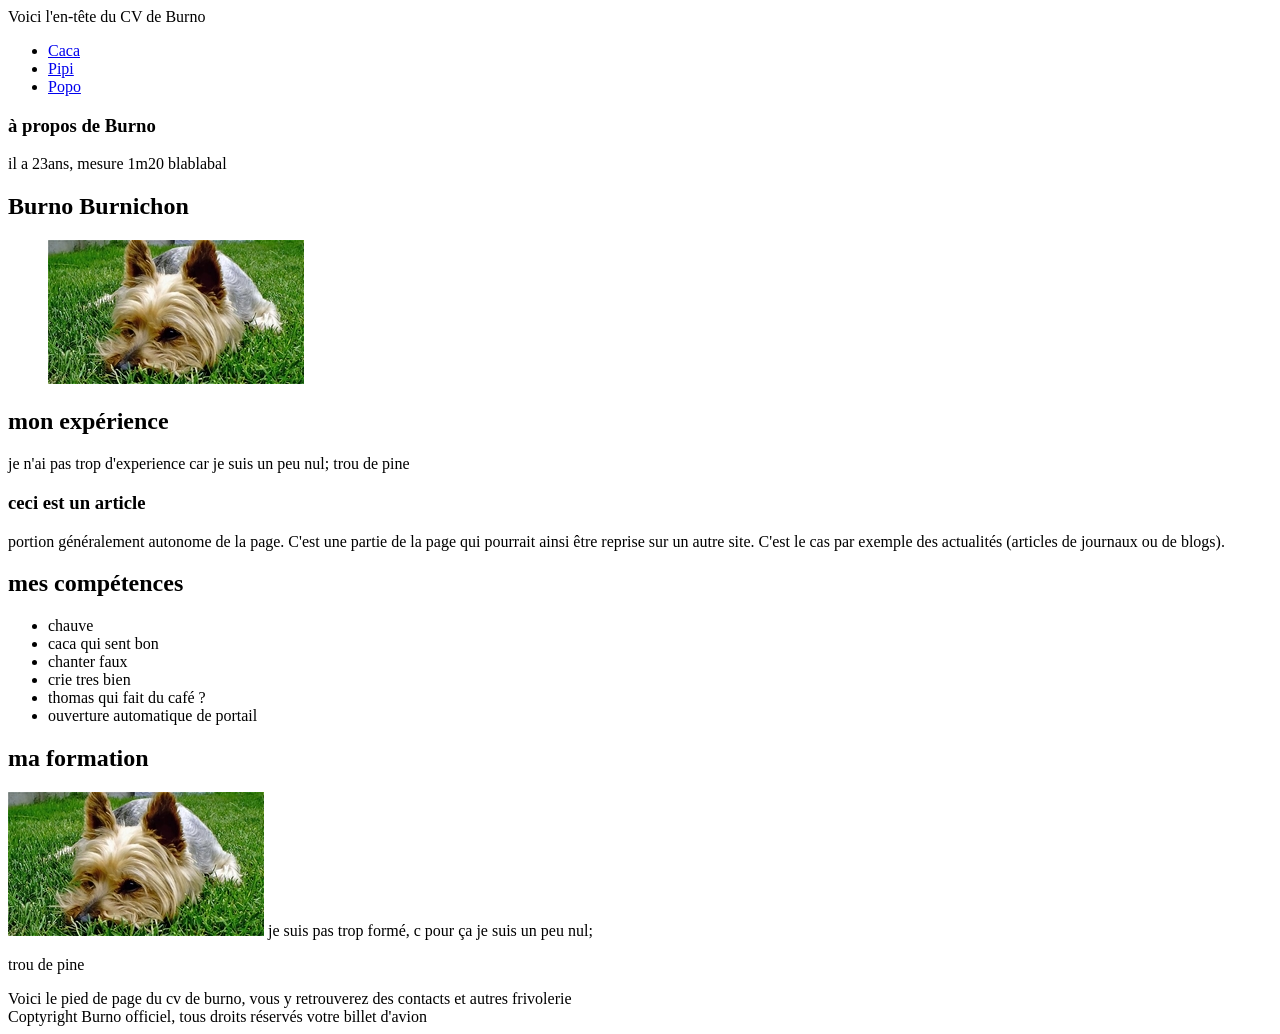
==== CV.html @ 0e590629 "ajout des structures de la page en html" ====
<!DOCTYPE html>
<html>
    <head>
        <meta charset="utf-8" />
        <title>CV de Burno</title>
    </head>


<body>
    <header>
        Voici l'en-tête du CV de Burno
    </header>

    <nav>
        <ul>
            <li><a href="caca.html">Caca</a></li>
            <li><a href="pipi.html">Pipi</a></li>
            <li><a href="popo.html">Popo</a></li>
        </ul>
    </nav>

    <section>
        <aside>
            <h1>à propos de Burno</h1>
            <p>il a 23ans, mesure 1m20 blablabal</p>
        </aside>

        <h1>Burno Burnichon</h1>

        <figure>
            <a href="images/chien.jpg">
                <img src="images/chien_mini.jpg" alt="Photo d'un chien" title="cliquez pour agrandir">
            </a>
        </figure>

    </section>

    <section>
        <h2>mon expérience</h2>
        <p>je n'ai pas trop <span class="nul">d'experience</span>  car je suis un peu nul; trou de pine</p>

        <article>
            <h1>ceci est un article</h1>
            <p>portion généralement autonome de la page. C'est une partie de la page qui pourrait ainsi être reprise sur un autre site. C'est le cas par exemple des actualités (articles de journaux ou de blogs).</p>
        </article>
    </section>

    <section>
        <h2>mes compétences</h2>
        <p><ul>
            <li>chauve</li>
            <li>caca qui sent bon</li>
            <li>chanter faux</li>
            <li>crie tres bien</li>
            <li>thomas qui fait du café ?</li>
            <li>ouverture automatique de portail</li>
        </ul></p>
    </section>

    <section>
        <h2>ma formation</h2>
        <p class="liste"><img src="images/chien_mini.jpg" class="imgfloat" alt="image qui flotte"> je suis pas trop formé, c pour ça je suis un peu nul; </p>
        <p class="clear"> trou de pine </p>
    </section>


    <footer>
        Voici le pied de page du cv de burno, vous y retrouverez des contacts et autres frivolerie <br>
        Coptyright Burno officiel, tous droits réservés votre billet d'avion
    </footer>

</body>
</html>
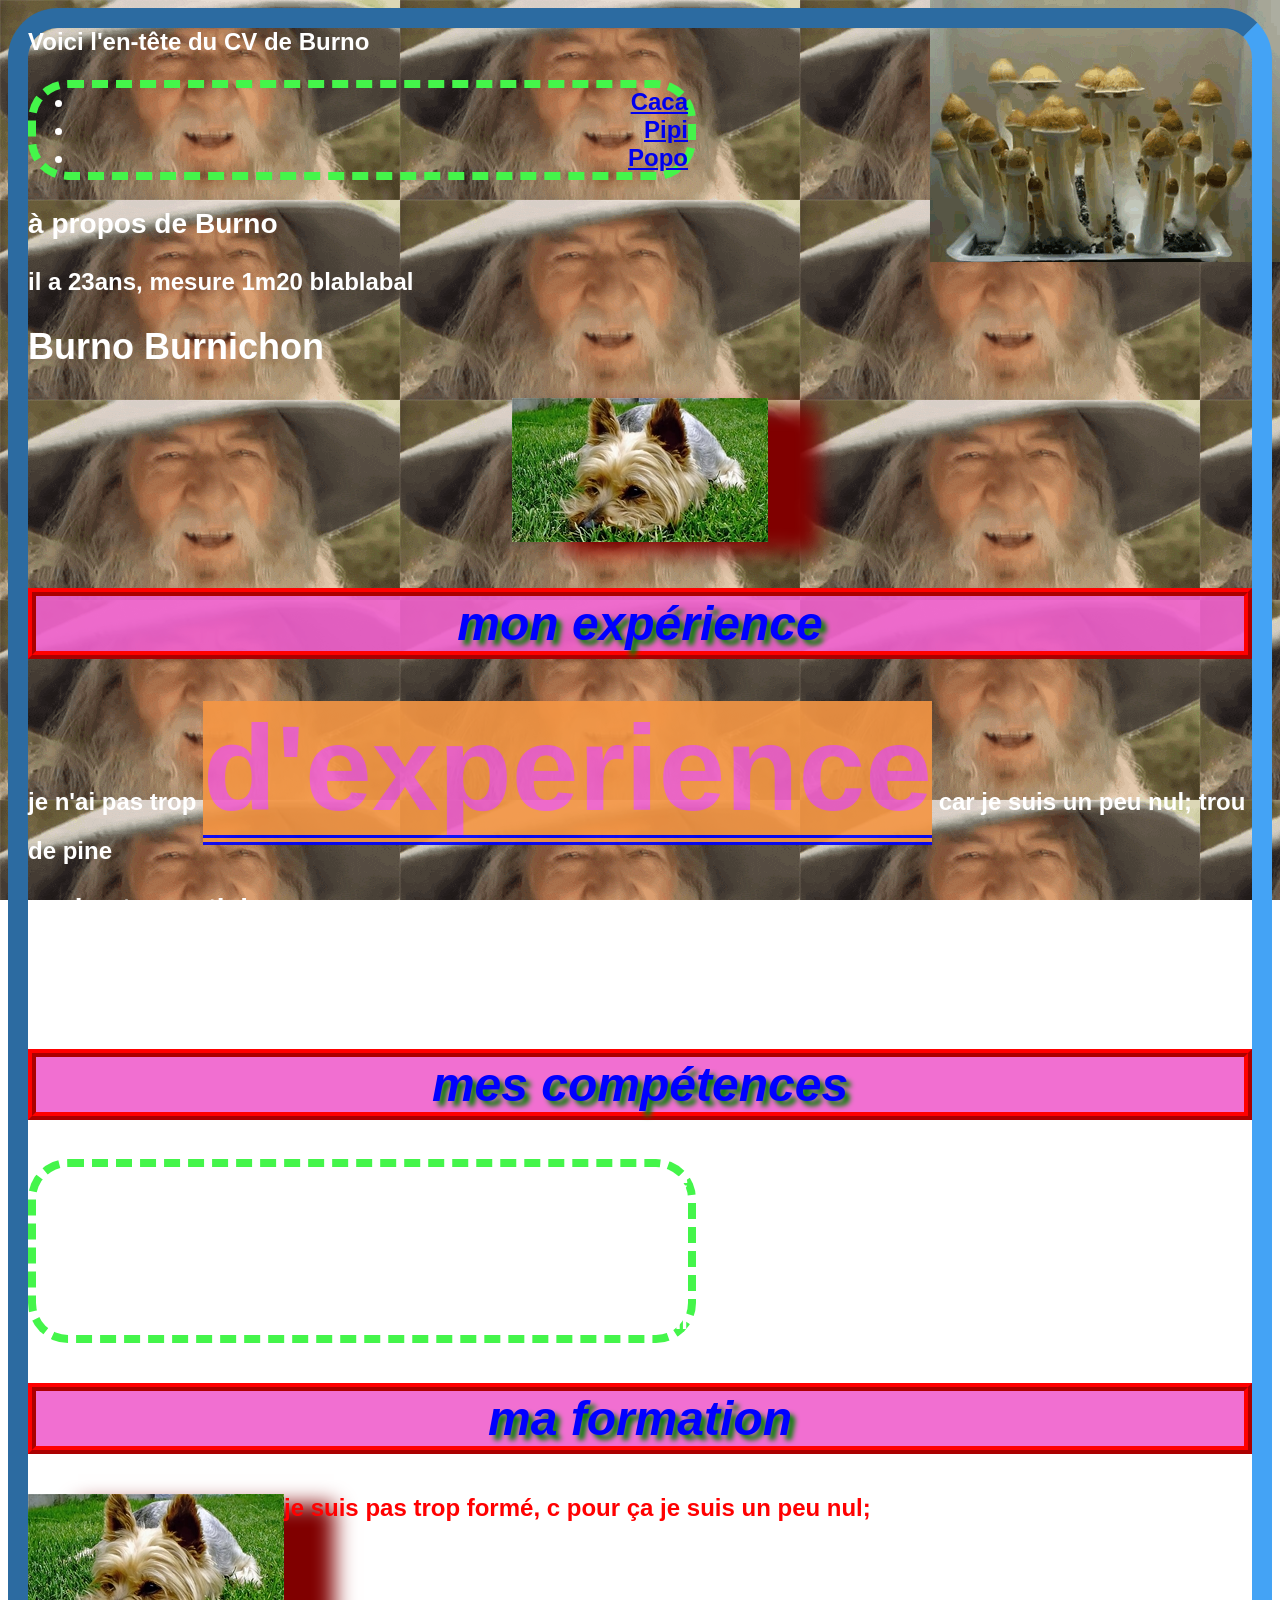
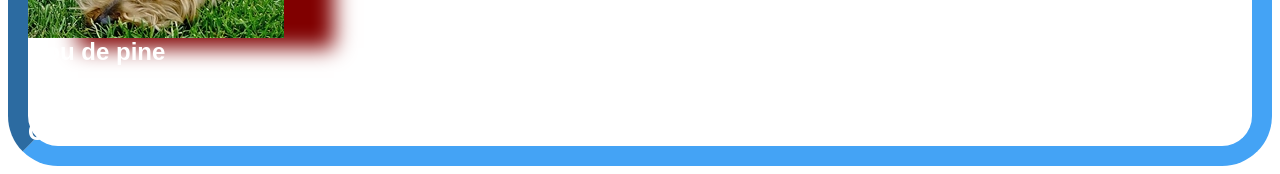
==== commit d5e67844: "chgt dans la base modif g pa kompri" ====
--- a/CV.html
+++ b/CV.html
@@ -2,6 +2,7 @@
 <html>
     <head>
         <meta charset="utf-8" />
+        <link rel="stylesheet" href="style.css" />
         <title>CV de Burno</title>
     </head>
 
--- a/style.css
+++ b/style.css
@@ -0,0 +1,108 @@
+@font-face {
+    font-family: 'Komika';
+    src: url('font/Komika.eot') format('eot'),
+        url('font/Komika.woff') format('woff'),
+        url('font/Komika.svg') format('svg'),
+        url('font/Komika.ttf') format('truetype');
+}
+
+*
+{
+    font-family: Arial, "Arial black", Georgia, Komika, "Times New Roman", serif;
+}
+
+.liste
+{
+    color: red;
+    /*font-size: 1em;*/
+    font-weight: bold;
+}
+
+p:hover, ul:hover
+{
+    background-color: yellow;
+    color: green;
+}
+
+h2
+{
+  color: blue;
+  font-size: 2em;
+  font-style: italic;
+  text-align: center;
+  background-color:rgba(240,96,204,0.9);
+  border: 8px #FF0000 ridge;
+  text-shadow: 5px 5px 5px green;
+  /*background-image: url(images/gandalf.gif);*/
+}
+
+.nul
+{
+    color: rgb(240,96,204);
+    font-size: 5em;
+    font-weight: bold;
+    background-color: #F59644;
+    opacity: 0.9;
+    border-bottom: 10px blue double;
+
+}
+
+.imgfloat
+{
+    float: left;
+}
+
+.clear
+{
+    clear: both;
+}
+
+ul
+{
+    border: 8px #44F54A dashed;
+    border-radius: 40px;
+    width: 50%;
+}
+
+li
+{text-align: right;
+}
+
+img
+{
+    box-shadow: 50px 10px 20px maroon;
+}
+
+figure
+{
+    text-align: center;
+}
+
+body
+{
+    background: url('images/champi.gif') fixed no-repeat top right,url(images/gandalf.gif) fixed;
+    /*background-image: url(images/gandalf.gif);*/
+    /*background-attachment: fixed;*/
+    /*background: url(images/gandalf.gif) fixed;*/
+    color: white;
+    font-weight: bold;
+    font-size: 1.5em;
+    border: 20px #44A3F5 inset;
+    border-radius: 50px;
+}
+
+ul:active
+{
+    background-color: pink;
+}
+
+a:focus /* Quand le visiteur sélectionne le lien */
+{
+    background-color: #FFCC66;
+    border: 20px #FFCC66 dashed ;
+}
+
+a:visited /* Quand le visiteur a déjà vu la page concernée */
+{
+    color: #AAA; /* Appliquer une couleur grise */
+}
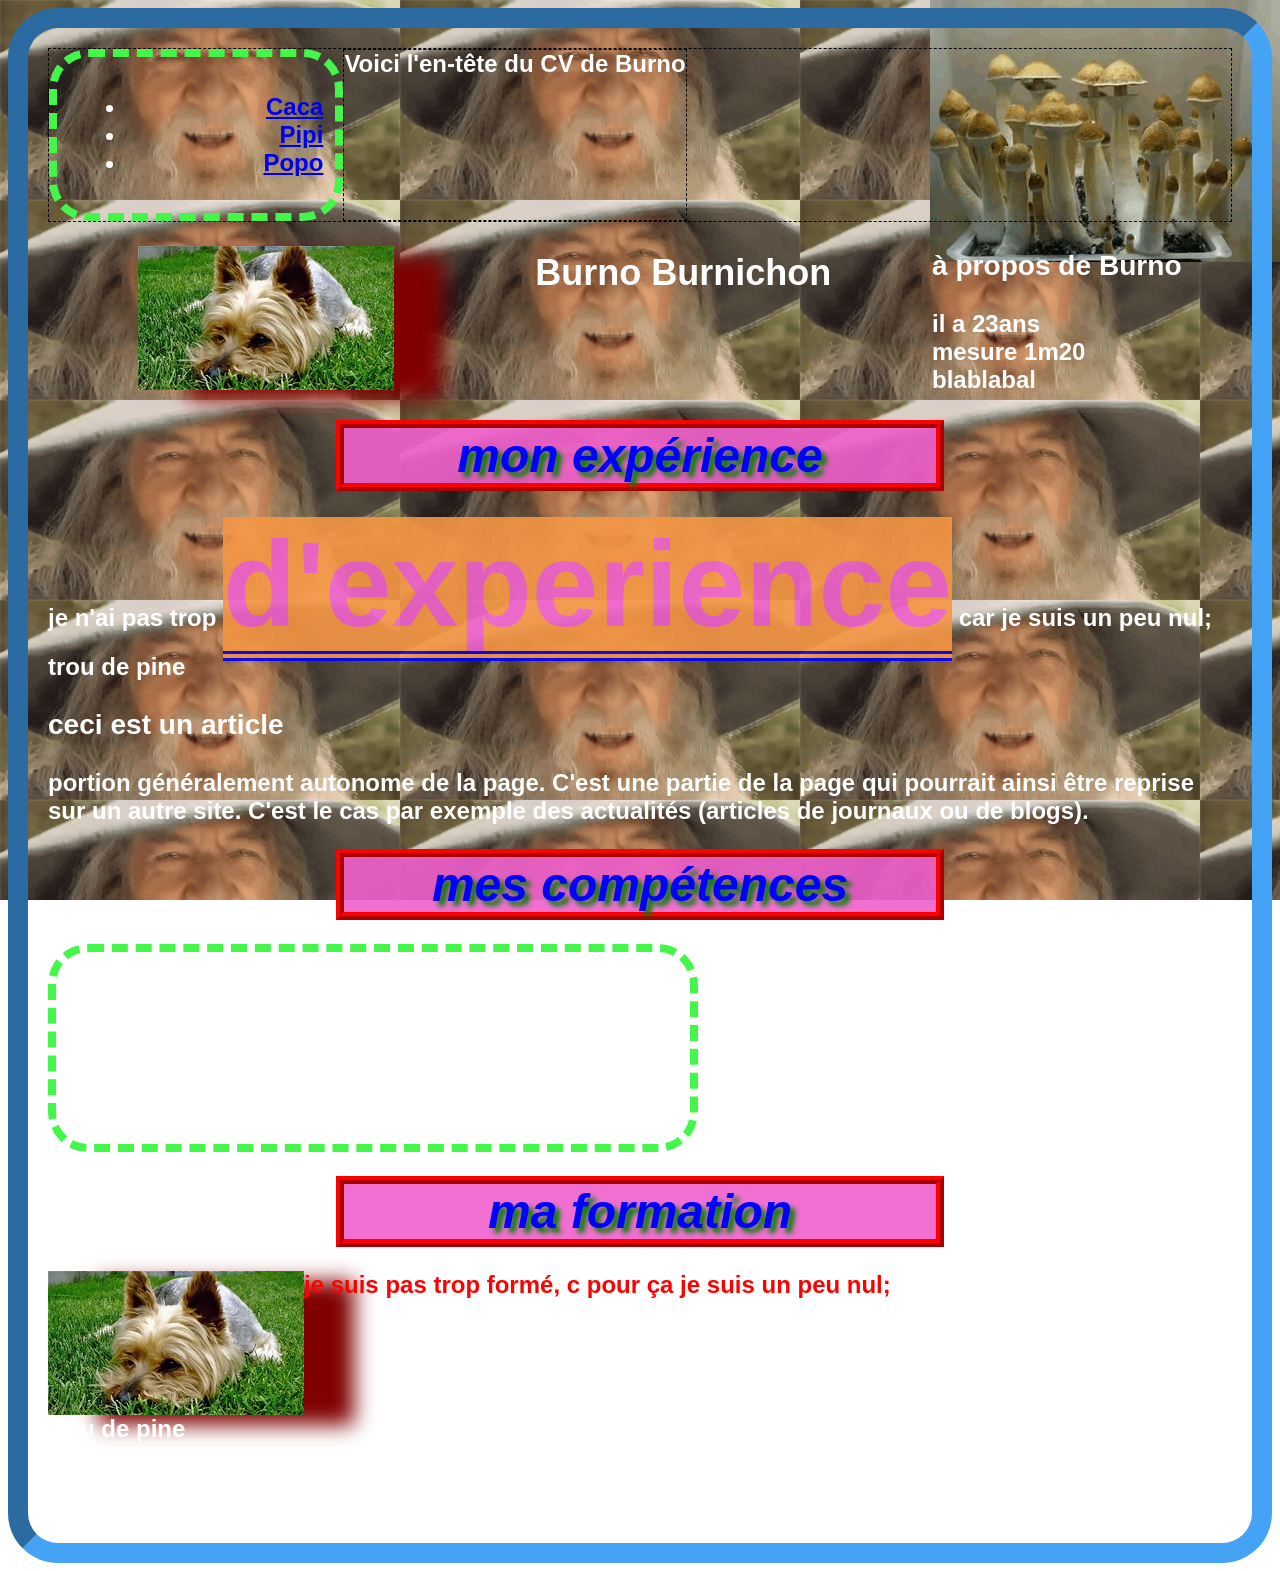
==== commit 04179e44: "ajout d'une structure a mon CV avec flexbox et les boites" ====
--- a/CV.html
+++ b/CV.html
@@ -1,29 +1,33 @@
 <!DOCTYPE html>
 <html>
-    <head>
-        <meta charset="utf-8" />
-        <link rel="stylesheet" href="style.css" />
-        <title>CV de Burno</title>
-    </head>
+
+<head>
+    <meta charset="utf-8" />
+    <link rel="stylesheet" href="style.css" />
+    <title>CV de Burno</title>
+</head>
 
 
 <body>
-    <header>
-        Voici l'en-tête du CV de Burno
-    </header>
+    <section id="conteneur">
+        <header>
+            Voici l'en-tête du CV de Burno
+        </header>
 
-    <nav>
-        <ul>
-            <li><a href="caca.html">Caca</a></li>
-            <li><a href="pipi.html">Pipi</a></li>
-            <li><a href="popo.html">Popo</a></li>
-        </ul>
-    </nav>
+        <nav>
+            <ul>
+                <li><a href="caca.html">Caca</a></li>
+                <li><a href="pipi.html">Pipi</a></li>
+                <li><a href="popo.html">Popo</a></li>
+            </ul>
+        </nav>
+    </section>
 
-    <section>
+
+    <section id=conteneur2>
         <aside>
             <h1>à propos de Burno</h1>
-            <p>il a 23ans, mesure 1m20 blablabal</p>
+            <p>il a 23ans<br> mesure 1m20<br> blablabal</p>
         </aside>
 
         <h1>Burno Burnichon</h1>
@@ -38,7 +42,7 @@
 
     <section>
         <h2>mon expérience</h2>
-        <p>je n'ai pas trop <span class="nul">d'experience</span>  car je suis un peu nul; trou de pine</p>
+        <p>je n'ai pas trop <span class="nul">d'experience</span>  car je suis un peu nul; <br> trou de pine</p>
 
         <article>
             <h1>ceci est un article</h1>
@@ -48,7 +52,7 @@
 
     <section>
         <h2>mes compétences</h2>
-        <p><ul>
+        <p><ul class="list">
             <li>chauve</li>
             <li>caca qui sent bon</li>
             <li>chanter faux</li>
--- a/style.css
+++ b/style.css
@@ -33,6 +33,9 @@
   background-color:rgba(240,96,204,0.9);
   border: 8px #FF0000 ridge;
   text-shadow: 5px 5px 5px green;
+  width: 50%;
+  min-width: 350px;
+  margin: auto; /*permet de centrer les blocs (obligation de specoififer une largeur*/
   /*background-image: url(images/gandalf.gif);*/
 }
 
@@ -57,11 +60,14 @@
     clear: both;
 }
 
-ul
+.list
 {
     border: 8px #44F54A dashed;
     border-radius: 40px;
     width: 50%;
+    min-width: 400px;
+    padding: 12px; /*marges interieur entre le text et le cadre*/
+    padding-left: 30px;
 }
 
 li
@@ -89,6 +95,7 @@
     font-size: 1.5em;
     border: 20px #44A3F5 inset;
     border-radius: 50px;
+    padding: 20px;
 }
 
 ul:active
@@ -106,3 +113,35 @@
 {
     color: #AAA; /* Appliquer une couleur grise */
 }
+
+#conteneur
+{
+    display: flex;
+    flex-direction: row-reverse;
+    justify-content: flex-end;
+    border: 1px black dashed
+}
+
+header
+{
+    border: 1px black dashed
+
+}
+
+nav
+{
+    border: 8px #44F54A dashed;
+    border-radius: 40px;
+    width: 20%;
+    min-width: 200px;
+    padding: 12px; /*marges interieur entre le text et le cadre*/
+    padding-left: 30px;
+}
+
+#conteneur2
+{
+    display: flex;
+    flex-direction: row-reverse;
+    justify-content: space-around;
+
+}
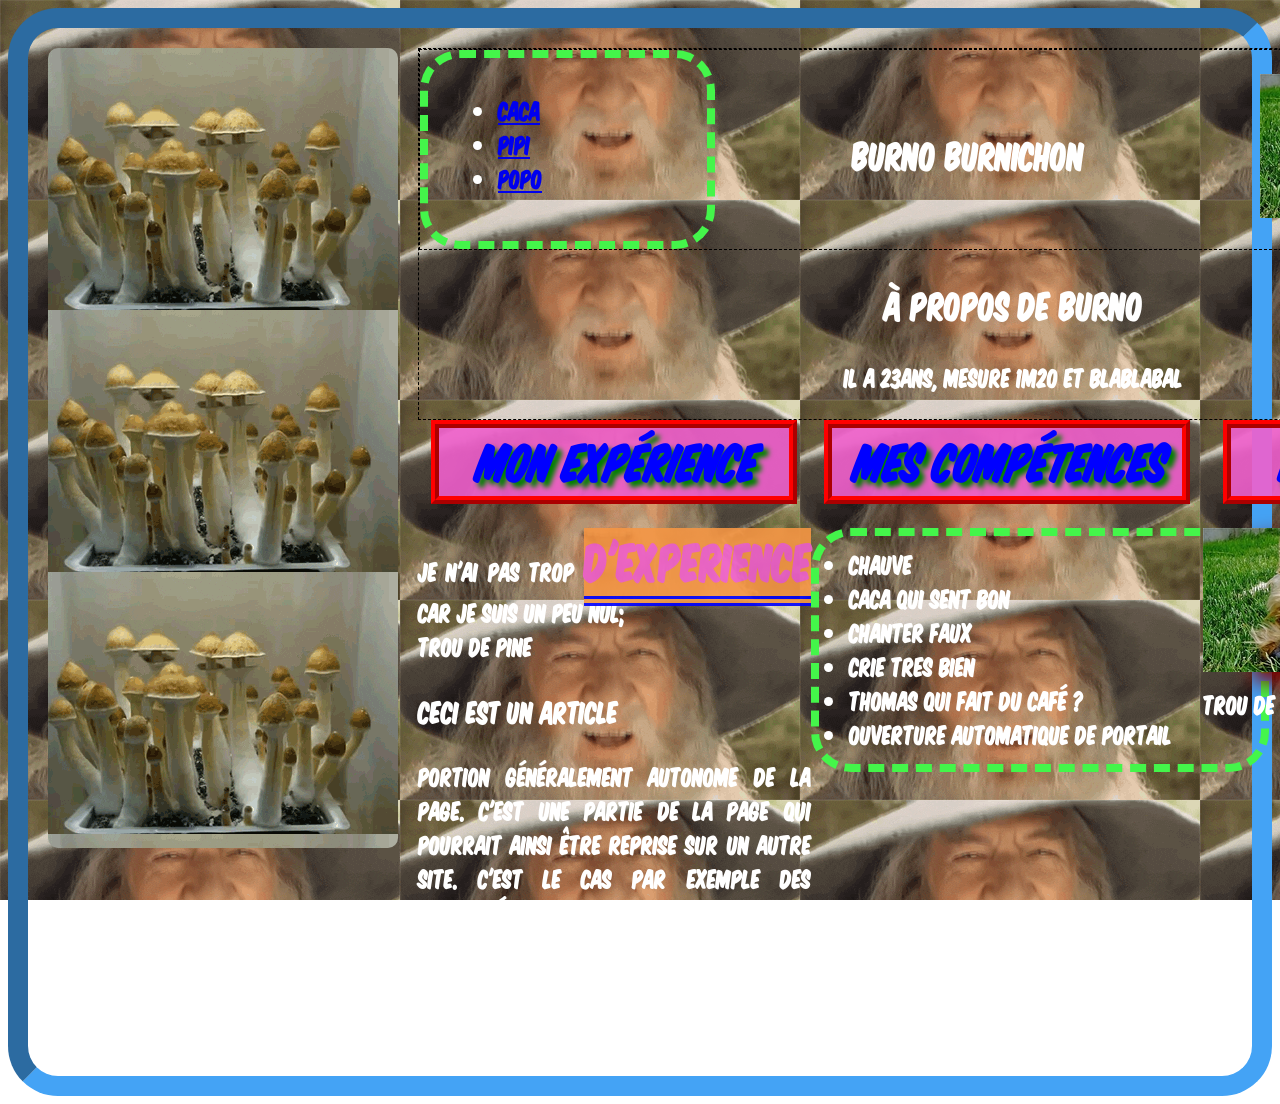
==== commit de0ccb87: "modif CV" ====
--- a/CV.html
+++ b/CV.html
@@ -9,38 +9,40 @@
 
 
 <body>
-    <section id="conteneur">
-        <header>
-            Voici l'en-tête du CV de Burno
-        </header>
+<div id="page">
+    <div id="lisere"></div>
 
-        <nav>
-            <ul>
-                <li><a href="caca.html">Caca</a></li>
-                <li><a href="pipi.html">Pipi</a></li>
-                <li><a href="popo.html">Popo</a></li>
-            </ul>
-        </nav>
-    </section>
+    <div id="text">
+     <header>
+        <section id="conteneur">
 
 
-    <section id=conteneur2>
-        <aside>
+            <nav>
+                <ul>
+                    <li><a href="caca.html">Caca</a></li>
+                    <li><a href="pipi.html">Pipi</a></li>
+                    <li><a href="popo.html">Popo</a></li>
+                </ul>
+            </nav>
+
+            <h1>Burno Burnichon</h1>
+
+            <figure>
+                <a href="images/chien.jpg">
+                    <img src="images/chien_mini.jpg" alt="Photo d'un chien" title="cliquez pour agrandir">
+                </a>
+            </figure>
+        </section>
+
+
+        <aside id="pres">
             <h1>à propos de Burno</h1>
-            <p>il a 23ans<br> mesure 1m20<br> blablabal</p>
+            <p>il a 23ans, mesure 1m20 et blablabal</p>
         </aside>
+    </header>
 
-        <h1>Burno Burnichon</h1>
-
-        <figure>
-            <a href="images/chien.jpg">
-                <img src="images/chien_mini.jpg" alt="Photo d'un chien" title="cliquez pour agrandir">
-            </a>
-        </figure>
-
-    </section>
-
-    <section>
+    <div id="content">
+      <section id="exp">
         <h2>mon expérience</h2>
         <p>je n'ai pas trop <span class="nul">d'experience</span>  car je suis un peu nul; <br> trou de pine</p>
 
@@ -50,7 +52,7 @@
         </article>
     </section>
 
-    <section>
+    <section id="comp">
         <h2>mes compétences</h2>
         <p><ul class="list">
             <li>chauve</li>
@@ -62,17 +64,21 @@
         </ul></p>
     </section>
 
-    <section>
+    <section id="form">
         <h2>ma formation</h2>
         <p class="liste"><img src="images/chien_mini.jpg" class="imgfloat" alt="image qui flotte"> je suis pas trop formé, c pour ça je suis un peu nul; </p>
         <p class="clear"> trou de pine </p>
     </section>
+    </div>
 
+</div>
 
-    <footer>
-        Voici le pied de page du cv de burno, vous y retrouverez des contacts et autres frivolerie <br>
-        Coptyright Burno officiel, tous droits réservés votre billet d'avion
-    </footer>
+</div>
+
+<footer>
+    Voici le pied de page du cv de burno, vous y retrouverez des contacts et autres frivolerie <br>
+    Coptyright Burno officiel, tous droits réservés votre billet d'avion
+</footer>
 
 </body>
 </html>
--- a/style.css
+++ b/style.css
@@ -8,7 +8,75 @@
 
 *
 {
-    font-family: Arial, "Arial black", Georgia, Komika, "Times New Roman", serif;
+    font-family: Komika, Arial, "Arial black", Georgia, Komika, "Times New Roman", serif;
+}
+
+#lisere
+{
+    background: url('images/champi.gif');
+    width : 350px;
+    height: 800px;
+    border-radius: 10px;
+    min-width: 350px;
+}
+
+#page
+{
+    display: flex;
+}
+
+#pres
+{
+    text-align: center;
+}
+
+#conteneur
+{
+    display: flex;
+    justify-content: space-between;
+    border: 1px black dashed
+}
+
+#conteneur figure
+{
+    padding-right: 50px;
+}
+
+#text
+{
+    padding-left: 20px;
+}
+
+#conteneur h1
+{
+    padding-top: 50px;
+}
+
+#content
+{
+    display: flex;
+    text-align: justify;
+    justify-content: space-between;
+}
+
+#exp
+{
+    width: 33%;
+}
+
+#comp
+{
+    width: 33%
+}
+
+#comp ul
+{
+    margin: auto;
+}
+
+#form
+{
+    width: 34%;
 }
 
 .liste
@@ -42,7 +110,7 @@
 .nul
 {
     color: rgb(240,96,204);
-    font-size: 5em;
+    font-size: 2em;
     font-weight: bold;
     background-color: #F59644;
     opacity: 0.9;
@@ -71,7 +139,7 @@
 }
 
 li
-{text-align: right;
+{text-align: left;
 }
 
 img
@@ -86,7 +154,7 @@
 
 body
 {
-    background: url('images/champi.gif') fixed no-repeat top right,url(images/gandalf.gif) fixed;
+    background: url(images/gandalf.gif) fixed;
     /*background-image: url(images/gandalf.gif);*/
     /*background-attachment: fixed;*/
     /*background: url(images/gandalf.gif) fixed;*/
@@ -114,13 +182,7 @@
     color: #AAA; /* Appliquer une couleur grise */
 }
 
-#conteneur
-{
-    display: flex;
-    flex-direction: row-reverse;
-    justify-content: flex-end;
-    border: 1px black dashed
-}
+
 
 header
 {
@@ -138,10 +200,4 @@
     padding-left: 30px;
 }
 
-#conteneur2
-{
-    display: flex;
-    flex-direction: row-reverse;
-    justify-content: space-around;
-
-}
+
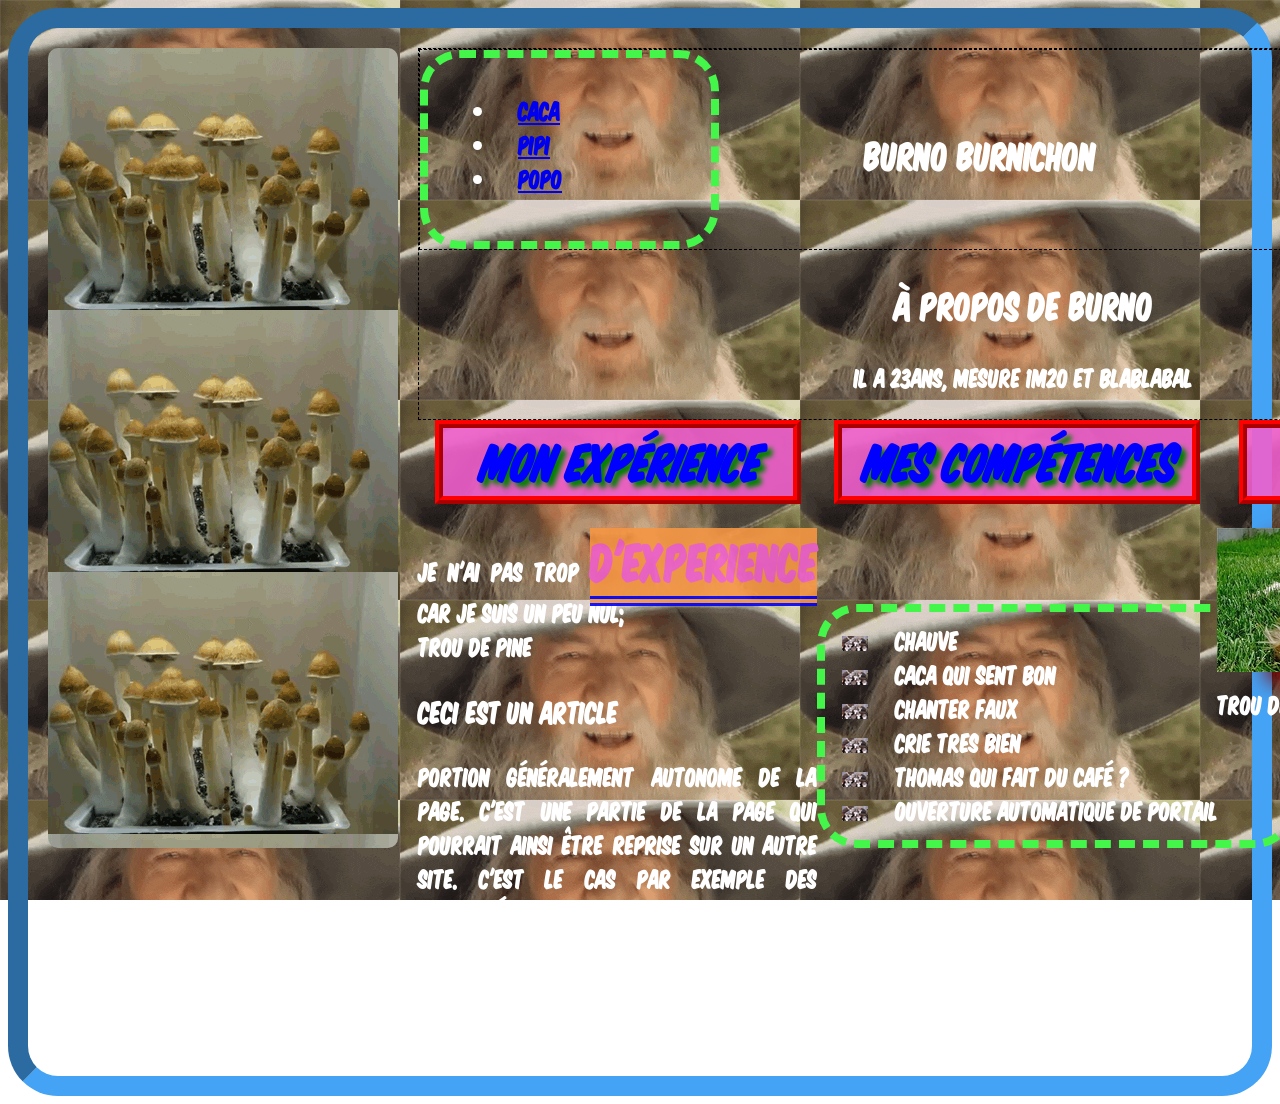
==== commit bb08d74b: "petites modif de cv" ====
--- a/CV.html
+++ b/CV.html
@@ -1,5 +1,5 @@
 <!DOCTYPE html>
-<html>
+<html lang="fr">
 
 <head>
     <meta charset="utf-8" />
@@ -47,21 +47,23 @@
         <p>je n'ai pas trop <span class="nul">d'experience</span>  car je suis un peu nul; <br> trou de pine</p>
 
         <article>
-            <h1>ceci est un article</h1>
+            <h3>ceci est un article</h3>
             <p>portion généralement autonome de la page. C'est une partie de la page qui pourrait ainsi être reprise sur un autre site. C'est le cas par exemple des actualités (articles de journaux ou de blogs).</p>
         </article>
     </section>
 
     <section id="comp">
         <h2>mes compétences</h2>
-        <p><ul class="list">
+        <!-- <p> -->
+            <ul class="list">
             <li>chauve</li>
             <li>caca qui sent bon</li>
             <li>chanter faux</li>
             <li>crie tres bien</li>
             <li>thomas qui fait du café ?</li>
             <li>ouverture automatique de portail</li>
-        </ul></p>
+            </ul>
+        <!-- </p> -->
     </section>
 
     <section id="form">
--- a/style.css
+++ b/style.css
@@ -72,6 +72,9 @@
 #comp ul
 {
     margin: auto;
+    list-style-image: url('images/champi_mini.jpg');
+    padding-left: 50px;
+    margin-top: 100px;
 }
 
 #form
@@ -139,7 +142,9 @@
 }
 
 li
-{text-align: left;
+{
+    text-align: left;
+    padding-left: 20px;
 }
 
 img
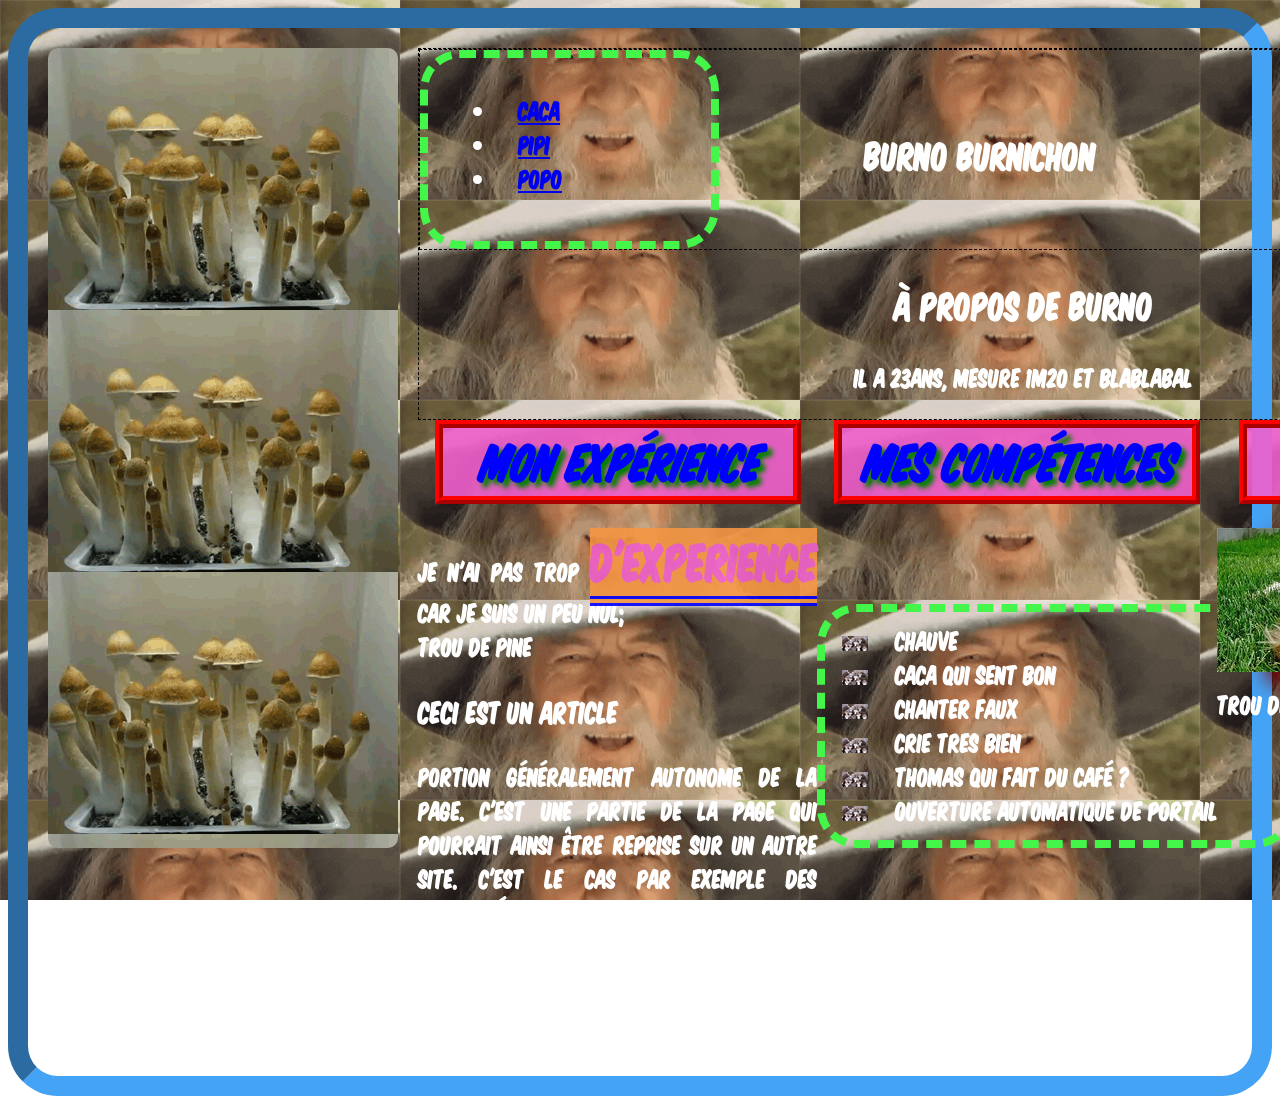
==== commit 6444f36f: "indentation de CV" ====
--- a/CV.html
+++ b/CV.html
@@ -9,78 +9,77 @@
 
 
 <body>
-<div id="page">
-    <div id="lisere"></div>
+    <div id="page">
+        <div id="lisere"></div>
 
-    <div id="text">
-     <header>
-        <section id="conteneur">
+        <div id="text">
+            <header>
+                <section id="conteneur">
+
+                    <nav>
+                        <ul>
+                            <li><a href="caca.html">Caca</a></li>
+                            <li><a href="pipi.html">Pipi</a></li>
+                            <li><a href="popo.html">Popo</a></li>
+                        </ul>
+                    </nav>
+
+                    <h1>Burno Burnichon</h1>
+
+                    <figure>
+                        <a href="images/chien.jpg">
+                            <img src="images/chien_mini.jpg" alt="Photo d'un chien" title="cliquez pour agrandir">
+                        </a>
+                    </figure>
+                </section>
 
 
-            <nav>
-                <ul>
-                    <li><a href="caca.html">Caca</a></li>
-                    <li><a href="pipi.html">Pipi</a></li>
-                    <li><a href="popo.html">Popo</a></li>
-                </ul>
-            </nav>
+                <aside id="pres">
+                    <h1>à propos de Burno</h1>
+                    <p>il a 23ans, mesure 1m20 et blablabal</p>
+                </aside>
+            </header>
 
-            <h1>Burno Burnichon</h1>
+            <div id="content">
+                <section id="exp">
+                    <h2>mon expérience</h2>
+                    <p>je n'ai pas trop <span class="nul">d'experience</span>  car je suis un peu nul; <br> trou de pine</p>
 
-            <figure>
-                <a href="images/chien.jpg">
-                    <img src="images/chien_mini.jpg" alt="Photo d'un chien" title="cliquez pour agrandir">
-                </a>
-            </figure>
-        </section>
+                    <article>
+                        <h3>ceci est un article</h3>
+                        <p>portion généralement autonome de la page. C'est une partie de la page qui pourrait ainsi être reprise sur un autre site. C'est le cas par exemple des actualités (articles de journaux ou de blogs).</p>
+                    </article>
+                </section>
 
+                <section id="comp">
+                    <h2>mes compétences</h2>
+                    <!-- <p> -->
+                        <ul class="list">
+                            <li>chauve</li>
+                            <li>caca qui sent bon</li>
+                        <li>chanter faux</li>
+                        <li>crie tres bien</li>
+                        <li>thomas qui fait du café ?</li>
+                        <li>ouverture automatique de portail</li>
+                    </ul>
+                    <!-- </p> -->
+                </section>
 
-        <aside id="pres">
-            <h1>à propos de Burno</h1>
-            <p>il a 23ans, mesure 1m20 et blablabal</p>
-        </aside>
-    </header>
+                <section id="form">
+                    <h2>ma formation</h2>
+                    <p class="liste"><img src="images/chien_mini.jpg" class="imgfloat" alt="image qui flotte"> je suis pas trop formé, c pour ça je suis un peu nul; </p>
+                    <p class="clear"> trou de pine </p>
+                </section>
+            </div>
 
-    <div id="content">
-      <section id="exp">
-        <h2>mon expérience</h2>
-        <p>je n'ai pas trop <span class="nul">d'experience</span>  car je suis un peu nul; <br> trou de pine</p>
+        </div>
 
-        <article>
-            <h3>ceci est un article</h3>
-            <p>portion généralement autonome de la page. C'est une partie de la page qui pourrait ainsi être reprise sur un autre site. C'est le cas par exemple des actualités (articles de journaux ou de blogs).</p>
-        </article>
-    </section>
-
-    <section id="comp">
-        <h2>mes compétences</h2>
-        <!-- <p> -->
-            <ul class="list">
-            <li>chauve</li>
-            <li>caca qui sent bon</li>
-            <li>chanter faux</li>
-            <li>crie tres bien</li>
-            <li>thomas qui fait du café ?</li>
-            <li>ouverture automatique de portail</li>
-            </ul>
-        <!-- </p> -->
-    </section>
-
-    <section id="form">
-        <h2>ma formation</h2>
-        <p class="liste"><img src="images/chien_mini.jpg" class="imgfloat" alt="image qui flotte"> je suis pas trop formé, c pour ça je suis un peu nul; </p>
-        <p class="clear"> trou de pine </p>
-    </section>
     </div>
 
-</div>
-
-</div>
-
-<footer>
+    <footer>
     Voici le pied de page du cv de burno, vous y retrouverez des contacts et autres frivolerie <br>
     Coptyright Burno officiel, tous droits réservés votre billet d'avion
-</footer>
+    </footer>
 
 </body>
 </html>
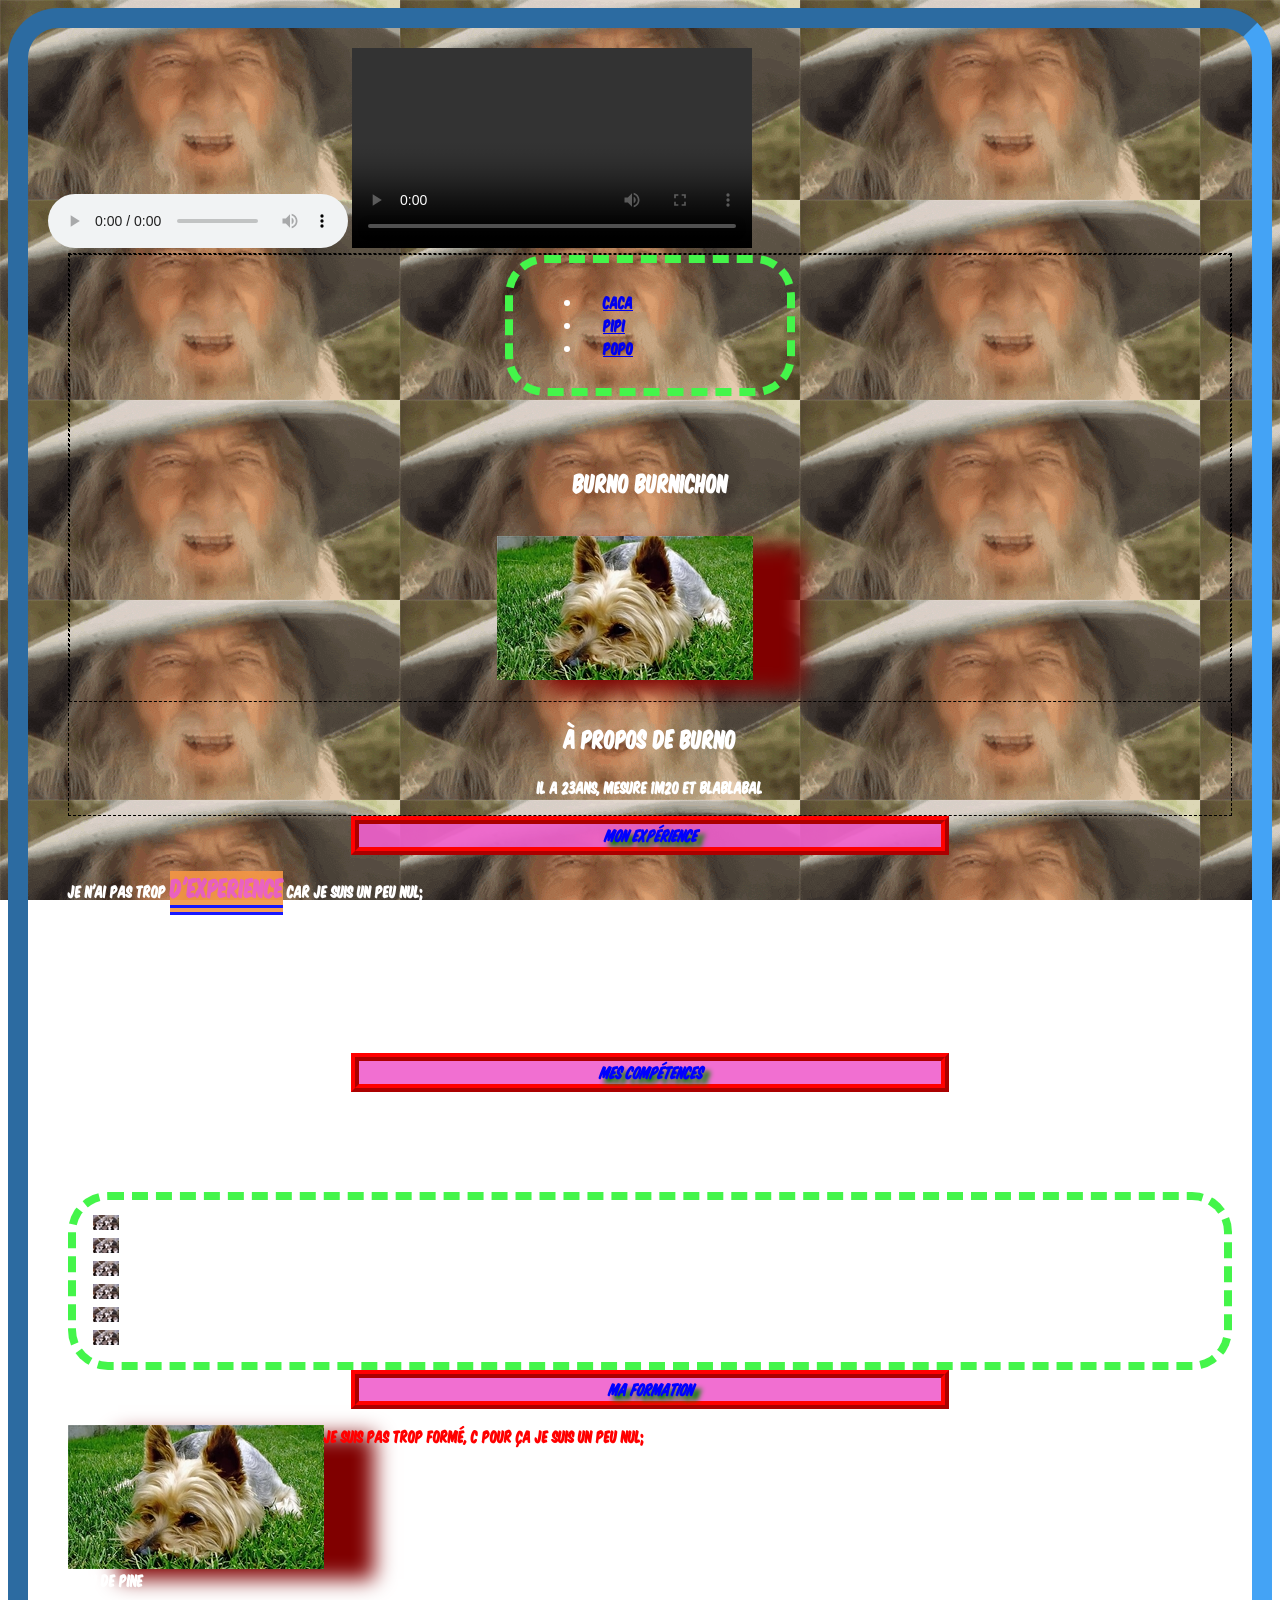
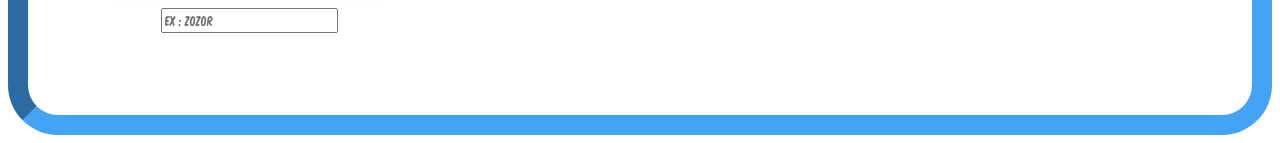
==== commit c9fbb1a5: "ajout de son et video et responsive designe, fin du cv" ====
--- a/CV.html
+++ b/CV.html
@@ -8,7 +8,11 @@
 </head>
 
 
+
+
 <body>
+    <audio src="music/astronomia.mp3" autoplay preload="auto" controls loop></audio>
+    <video src="video/eao.mp4" controls autoplay width="400"></video>
     <div id="page">
         <div id="lisere"></div>
 
@@ -53,22 +57,30 @@
 
                 <section id="comp">
                     <h2>mes compétences</h2>
-                    <!-- <p> -->
-                        <ul class="list">
-                            <li>chauve</li>
-                            <li>caca qui sent bon</li>
+
+                    <ul class="list">
+                        <li>chauve</li>
+                        <li>caca qui sent bon</li>
                         <li>chanter faux</li>
                         <li>crie tres bien</li>
                         <li>thomas qui fait du café ?</li>
                         <li>ouverture automatique de portail</li>
                     </ul>
-                    <!-- </p> -->
+
                 </section>
 
                 <section id="form">
                     <h2>ma formation</h2>
                     <p class="liste"><img src="images/chien_mini.jpg" class="imgfloat" alt="image qui flotte"> je suis pas trop formé, c pour ça je suis un peu nul; </p>
                     <p class="clear"> trou de pine </p>
+
+                    <form method="post" action="traitement.php">
+                        <p>
+                            <label for="pseudo">Votre pseudo :</label>
+                            <input type="text" name="pseudo" id="pseudo" placeholder="Ex : Zozor" size="30" maxlength="10" />
+                        </p>
+                    </form>
+
                 </section>
             </div>
 
@@ -77,8 +89,8 @@
     </div>
 
     <footer>
-    Voici le pied de page du cv de burno, vous y retrouverez des contacts et autres frivolerie <br>
-    Coptyright Burno officiel, tous droits réservés votre billet d'avion
+        Voici le pied de page du cv de burno, vous y retrouverez des contacts et autres frivolerie <br>
+        Coptyright Burno officiel, tous droits réservés votre billet d'avion
     </footer>
 
 </body>
--- a/style.css
+++ b/style.css
@@ -23,6 +23,7 @@
 #page
 {
     display: flex;
+    min-width: 1300px;
 }
 
 #pres
@@ -98,14 +99,14 @@
 h2
 {
   color: blue;
-  font-size: 2em;
+  font-size: 1em;
   font-style: italic;
   text-align: center;
   background-color:rgba(240,96,204,0.9);
   border: 8px #FF0000 ridge;
   text-shadow: 5px 5px 5px green;
   width: 50%;
-  min-width: 350px;
+  min-width: 150px;
   margin: auto; /*permet de centrer les blocs (obligation de specoififer une largeur*/
   /*background-image: url(images/gandalf.gif);*/
 }
@@ -113,7 +114,7 @@
 .nul
 {
     color: rgb(240,96,204);
-    font-size: 2em;
+    font-size: 1.5em;
     font-weight: bold;
     background-color: #F59644;
     opacity: 0.9;
@@ -135,8 +136,8 @@
 {
     border: 8px #44F54A dashed;
     border-radius: 40px;
-    width: 50%;
-    min-width: 400px;
+    /*width: 50%;*/
+    /*min-width: 230px;*/
     padding: 12px; /*marges interieur entre le text et le cadre*/
     padding-left: 30px;
 }
@@ -152,10 +153,10 @@
     box-shadow: 50px 10px 20px maroon;
 }
 
-figure
+/*figure
 {
     text-align: center;
-}
+}*/
 
 body
 {
@@ -165,7 +166,7 @@
     /*background: url(images/gandalf.gif) fixed;*/
     color: white;
     font-weight: bold;
-    font-size: 1.5em;
+    font-size: 1em;
     border: 20px #44A3F5 inset;
     border-radius: 50px;
     padding: 20px;
@@ -205,4 +206,37 @@
     padding-left: 30px;
 }
 
-
+@media all and (max-width: 1300px) /*1024px typiquement pour les smartphones*/
+{
+
+  #lisere
+  {
+    display: none;
+  }
+  #page
+  {
+    width: auto;
+    min-width: 0px;
+  }
+
+  #conteneur
+  {
+    flex-direction: column;
+    align-items: center;
+  }
+
+  #pres
+  {
+    text-align: center;
+  }
+
+  #content
+  {
+    flex-direction: column;
+  }
+
+  #content section
+  {
+    width: auto;
+  }
+}
